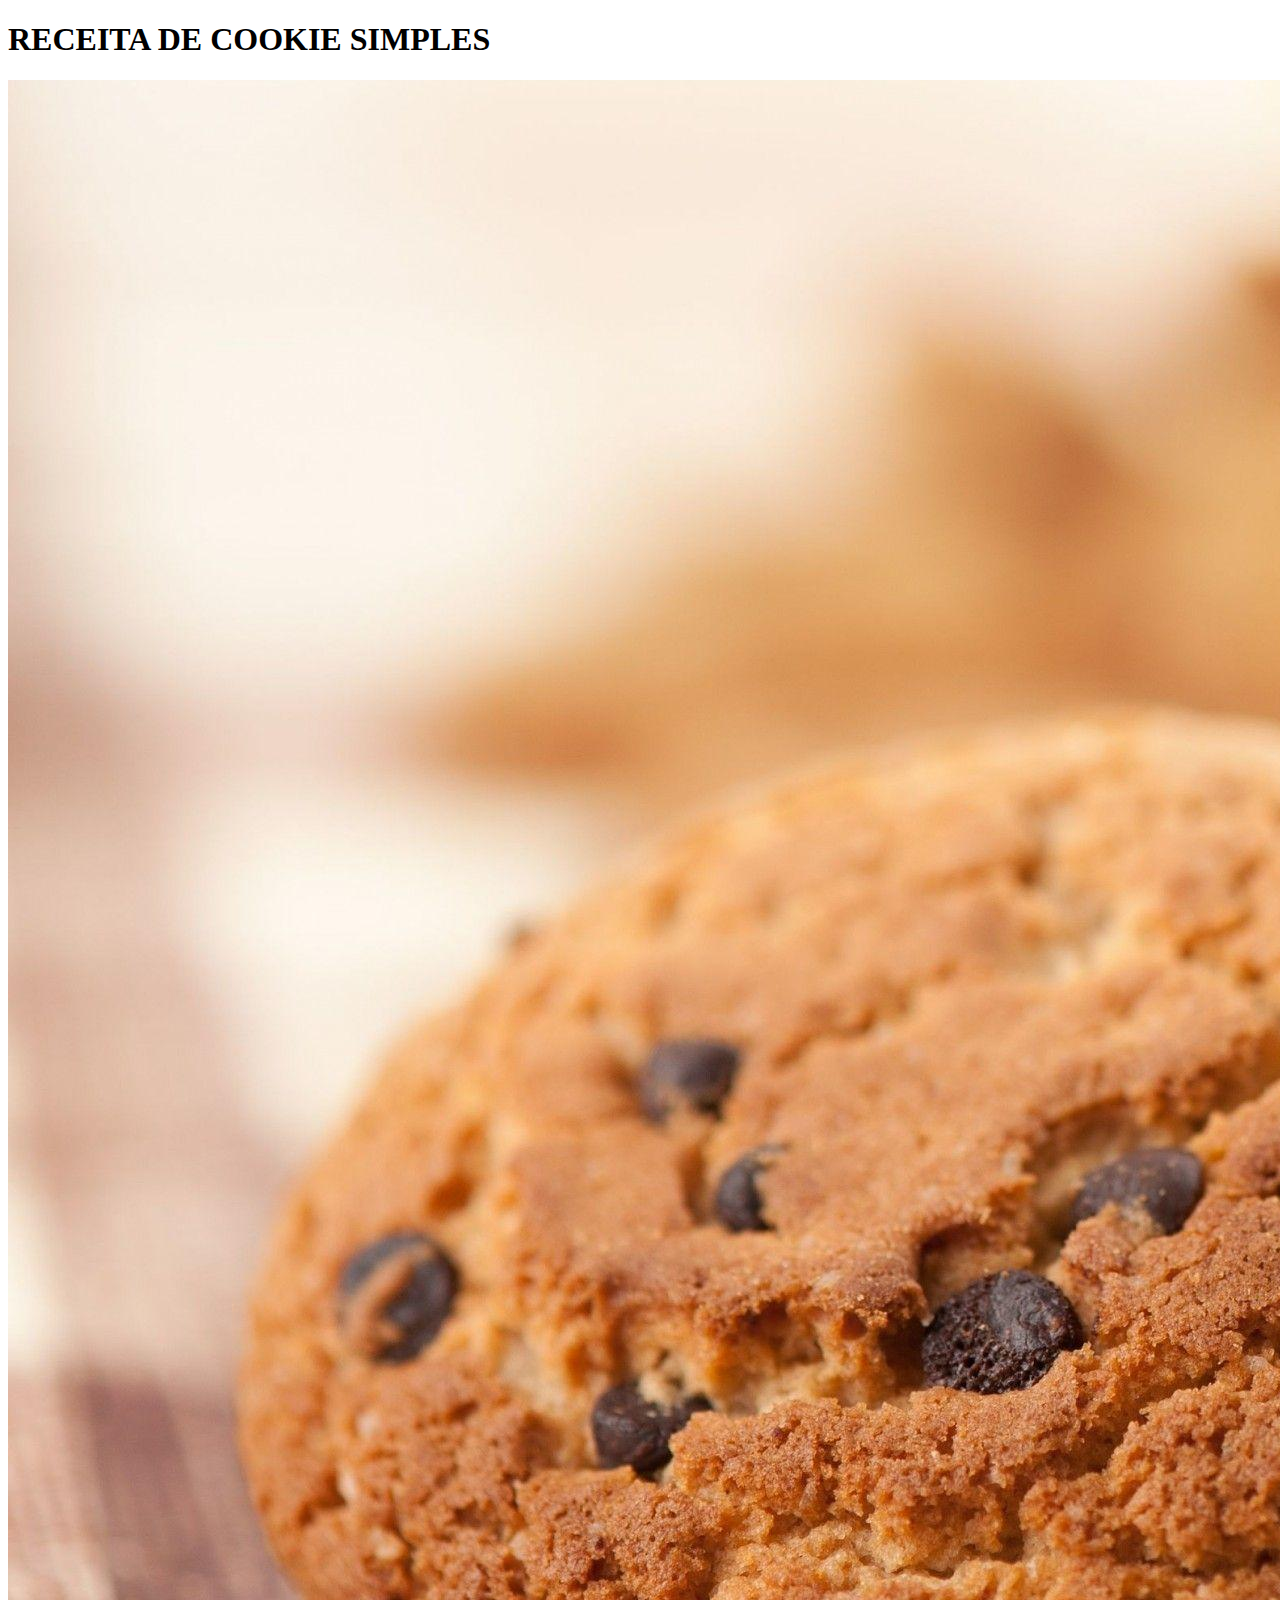
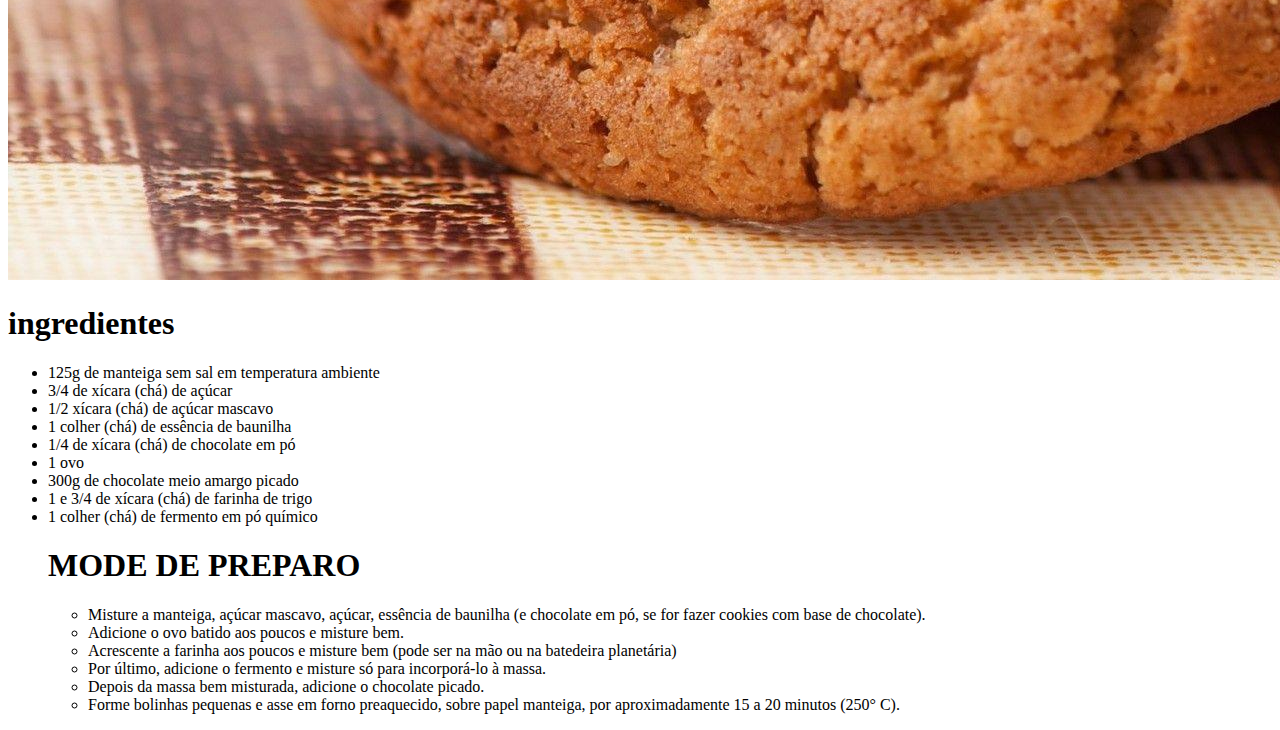
==== index.html @ ca471436 "Add files via upload" ====
<!DOCTYPE html>
<html lang="en">
<head>
	<meta charset="UTF-8">
	<meta name="viewport" content="width=device-width, initial-scale=1.0">
	<title>Document</title>
</head>
<body>

</body>
</html>


<h1> RECEITA DE COOKIE SIMPLES </h1>

<img id="pagina"src ="banner.jpg">

<h1> ingredientes </h1>

<ul><li>125g de manteiga sem sal em temperatura ambiente</li>
<li>3/4 de xícara (chá) de açúcar</li>
<li>1/2 xícara (chá) de açúcar mascavo</li>
<li>1 colher (chá) de essência de baunilha</li>
<li>1/4 de xícara (chá) de chocolate em pó</li>
<li>1 ovo</li>
<li>300g de chocolate meio amargo picado</li>
<li>1 e 3/4 de xícara (chá) de farinha de trigo</li>
<li>1 colher (chá) de fermento em pó químico</li>





<h1>MODE DE PREPARO</h1>




<ul><li>Misture a manteiga, açúcar mascavo, açúcar, essência de baunilha (e chocolate em pó, se for fazer cookies com base de chocolate).</li>

<li>Adicione o ovo batido aos poucos e misture bem.</li>

<li>Acrescente a farinha aos poucos e misture bem (pode ser na mão ou na batedeira planetária)</li>

<li>Por último, adicione o fermento e misture só para incorporá-lo à massa.</li>

<li>Depois da massa bem misturada, adicione o chocolate picado.</li>

<li>Forme bolinhas pequenas e asse em forno preaquecido, sobre papel manteiga, por aproximadamente 15 a 20 minutos (250° C).</li>
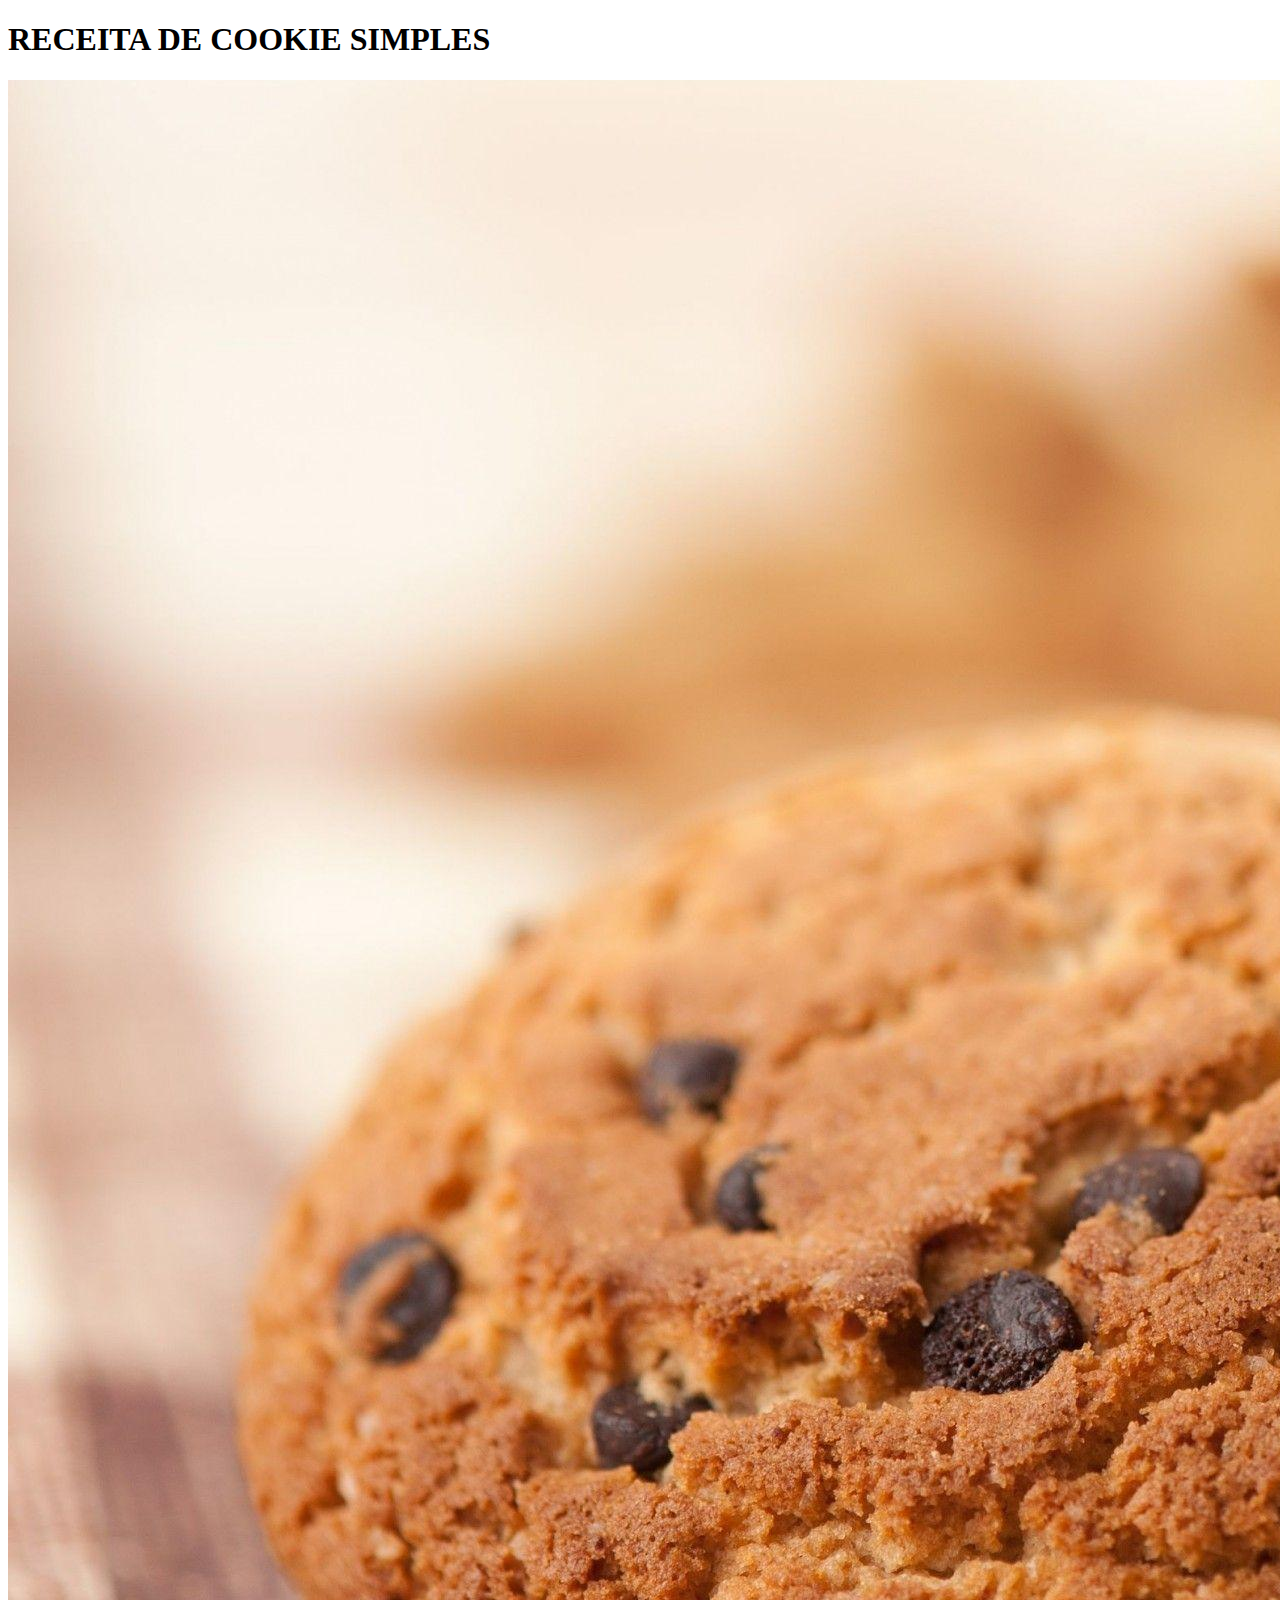
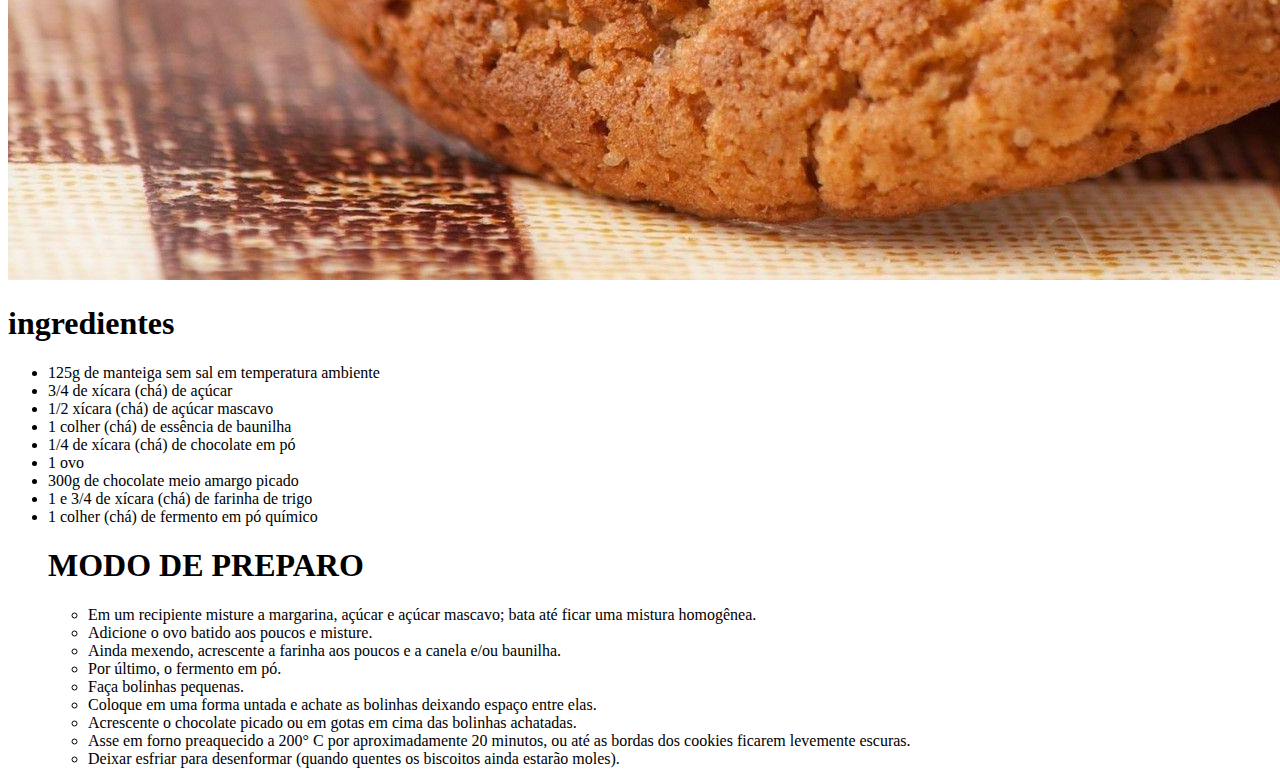
==== commit c17d03e0: "Add files via upload" ====
--- a/index.html
+++ b/index.html
@@ -1,3 +1,4 @@
+
 <!DOCTYPE html>
 <html lang="en">
 <head>
@@ -27,23 +28,16 @@
 <li>1 e 3/4 de xícara (chá) de farinha de trigo</li>
 <li>1 colher (chá) de fermento em pó químico</li>
 
+<h1> MODO DE PREPARO </h1>
 
 
 
-
-<h1>MODE DE PREPARO</h1>
-
-
-
-
-<ul><li>Misture a manteiga, açúcar mascavo, açúcar, essência de baunilha (e chocolate em pó, se for fazer cookies com base de chocolate).</li>
-
-<li>Adicione o ovo batido aos poucos e misture bem.</li>
-
-<li>Acrescente a farinha aos poucos e misture bem (pode ser na mão ou na batedeira planetária)</li>
-
-<li>Por último, adicione o fermento e misture só para incorporá-lo à massa.</li>
-
-<li>Depois da massa bem misturada, adicione o chocolate picado.</li>
-
-<li>Forme bolinhas pequenas e asse em forno preaquecido, sobre papel manteiga, por aproximadamente 15 a 20 minutos (250° C).</li>+<ul><li>Em um recipiente misture a margarina, açúcar e açúcar mascavo; bata até ficar uma mistura homogênea.</li>
+<li>Adicione o ovo batido aos poucos e misture.</li>
+<li>Ainda mexendo, acrescente a farinha aos poucos e a canela e/ou baunilha.</li>
+<li>Por último, o fermento em pó.</li>
+<li>Faça bolinhas pequenas.</li>
+<li>Coloque em uma forma untada e achate as bolinhas deixando espaço entre elas.</li>
+<li>Acrescente o chocolate picado ou em gotas em cima das bolinhas achatadas.</li>
+<li>Asse em forno preaquecido a 200° C por aproximadamente 20 minutos, ou até as bordas dos cookies ficarem levemente escuras.</li>
+<li>Deixar esfriar para desenformar (quando quentes os biscoitos ainda estarão moles).</li>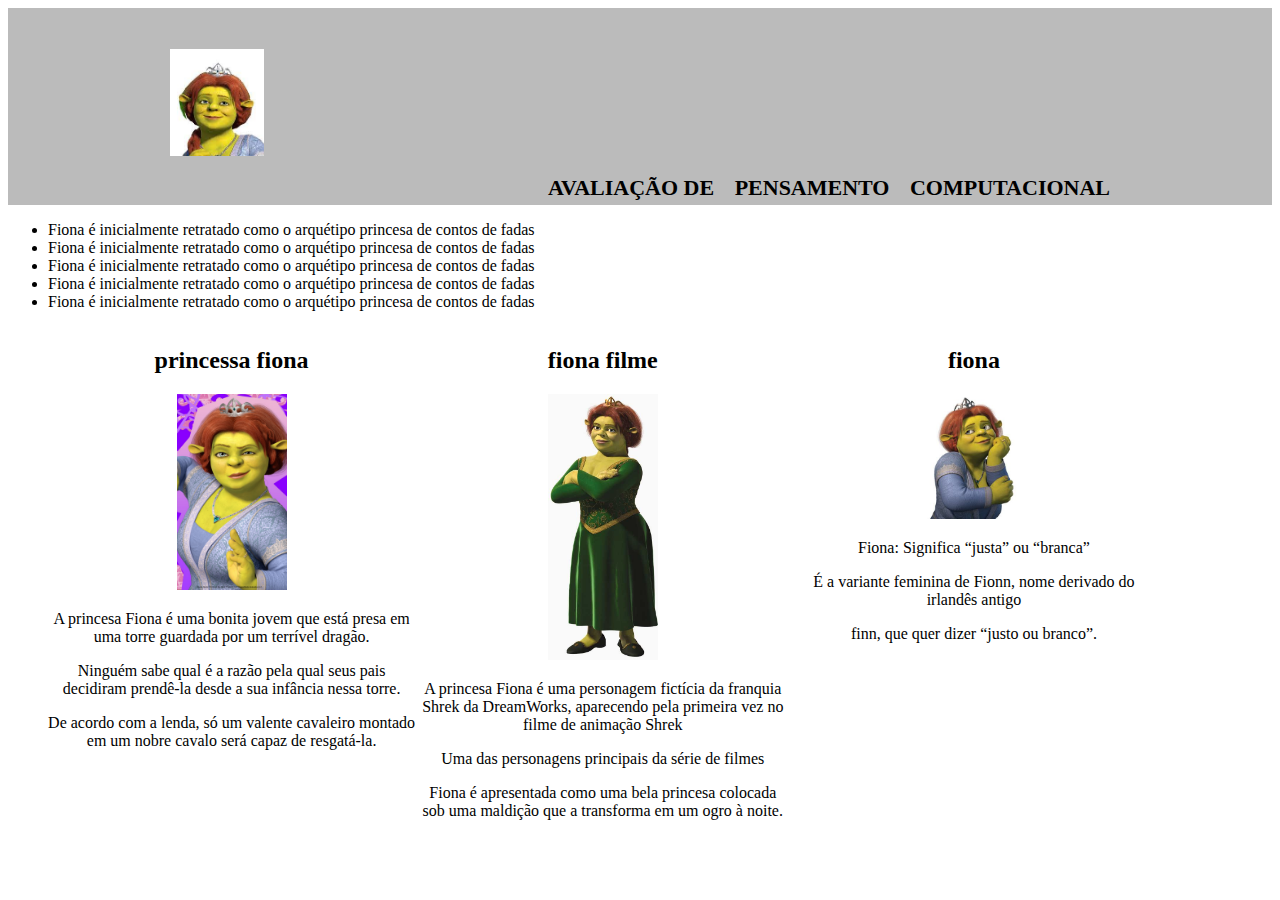
==== commit ea1ffe92: "Add files via upload" ====
--- a/index.html
+++ b/index.html
@@ -1,43 +1,68 @@
+<!DOCTYPE html>
+<html lang="pt-br">
+	<head>
+		<meta charset="UTF-8">
+		<title>pensamento computacional</title>
+		
+	<link rel="stylesheet" href="produtos.css">
 
-<!DOCTYPE html>
-<html lang="en">
-<head>
-	<meta charset="UTF-8">
-	<meta name="viewport" content="width=device-width, initial-scale=1.0">
-	<title>Document</title>
-</head>
-<body>
+	</head>
+	<body>
+	<header>
+			<div  class= "caixa">
+			<h1> <img id = "logo" src ="logo.jpg"></h1>
+			
+		<nav>
+		<ul>
+			
+
+
+			<li><a href="index.html"> avaliação de </a></li>
+			<li><a href="http://google.com">  pensamento </a></li>
+			<li><a href="http://google.com">  computacional </a> </li>
+			</ul>
+		</nav>
+	</div>
+	</header>
+
+<ul><li>Fiona é inicialmente retratado como o arquétipo princesa de contos de fadas</li>
+	<li>Fiona é inicialmente retratado como o arquétipo princesa de contos de fadas</li>
+	<li>Fiona é inicialmente retratado como o arquétipo princesa de contos de fadas</li>
+	<li>Fiona é inicialmente retratado como o arquétipo princesa de contos de fadas</li>
+	<li>Fiona é inicialmente retratado como o arquétipo princesa de contos de fadas</li>
+
+</ul>
+
+
+<main>
+	<div  class="la">
+	<ul class= "produtos">
+
+		<li><h2> princessa fiona </h2>
+		<img id= "banner" src  = penso1.jpg>
+		<p>  A princesa Fiona é uma bonita jovem que está presa em uma torre guardada por um terrível dragão. 
+		<p> Ninguém sabe qual é a razão pela qual seus pais decidiram prendê-la desde a sua infância nessa torre. </p>
+		<p> De acordo com a lenda, só um valente cavaleiro montado em um nobre cavalo será capaz de resgatá-la.</p>
+		</li>
+
+		<li><h2>  fiona filme </h2> 
+        <img id= "banner" src  = penso2.jpg>
+		<p> A princesa Fiona é uma personagem fictícia da franquia Shrek da DreamWorks, aparecendo pela primeira vez no filme de animação Shrek  </p>
+		<p>  Uma das personagens principais da série de filmes </p>
+		<p>  Fiona é apresentada como uma bela princesa colocada sob uma maldição que a transforma em um ogro à noite.</p>
+		</li>
+
+		<li> <h2> fiona </h2>
+		<img id= "banner" src  = penso3.jpg>
+		<p> Fiona: Significa “justa” ou “branca” </p>
+		<p> É a variante feminina de Fionn, nome derivado do irlandês antigo </p>
+		<p> finn, que quer dizer “justo ou branco”.
+ </p>
+		 </li>
+
+	</ul>
+
 
 </body>
-</html>
+</div>
 
-
-<h1> RECEITA DE COOKIE SIMPLES </h1>
-
-<img id="pagina"src ="banner.jpg">
-
-<h1> ingredientes </h1>
-
-<ul><li>125g de manteiga sem sal em temperatura ambiente</li>
-<li>3/4 de xícara (chá) de açúcar</li>
-<li>1/2 xícara (chá) de açúcar mascavo</li>
-<li>1 colher (chá) de essência de baunilha</li>
-<li>1/4 de xícara (chá) de chocolate em pó</li>
-<li>1 ovo</li>
-<li>300g de chocolate meio amargo picado</li>
-<li>1 e 3/4 de xícara (chá) de farinha de trigo</li>
-<li>1 colher (chá) de fermento em pó químico</li>
-
-<h1> MODO DE PREPARO </h1>
-
-
-
-<ul><li>Em um recipiente misture a margarina, açúcar e açúcar mascavo; bata até ficar uma mistura homogênea.</li>
-<li>Adicione o ovo batido aos poucos e misture.</li>
-<li>Ainda mexendo, acrescente a farinha aos poucos e a canela e/ou baunilha.</li>
-<li>Por último, o fermento em pó.</li>
-<li>Faça bolinhas pequenas.</li>
-<li>Coloque em uma forma untada e achate as bolinhas deixando espaço entre elas.</li>
-<li>Acrescente o chocolate picado ou em gotas em cima das bolinhas achatadas.</li>
-<li>Asse em forno preaquecido a 200° C por aproximadamente 20 minutos, ou até as bordas dos cookies ficarem levemente escuras.</li>
-<li>Deixar esfriar para desenformar (quando quentes os biscoitos ainda estarão moles).</li>--- a/produtos.css
+++ b/produtos.css
@@ -0,0 +1,44 @@
+header{
+	background: #BBBBBB;
+	padding: 20px 0;
+}
+#logo{
+	width: 10%;
+}
+.caixa{
+	position: relative;
+	width: 940px;
+	margin: 0 auto;
+}
+nav {
+	position: absolute;
+	top: 110px;
+	right: 0;
+}
+nav li{
+	display: inline;
+	margin: 0 0 0 15px;
+
+}
+nav a{
+	text-transform: uppercase;
+	color: #000000;
+	font-weight: bold;
+	font-size: 22px;
+	text-decoration: none;
+}
+
+.produtos li{
+	display: inline-block;
+	text-align: center;
+
+	width: 30%;
+	vertical-align: top;
+	margin: 0 1.5%
+	padding: 20px 30px;
+	
+	}
+	#banner{
+		width: 30%
+	}
+	